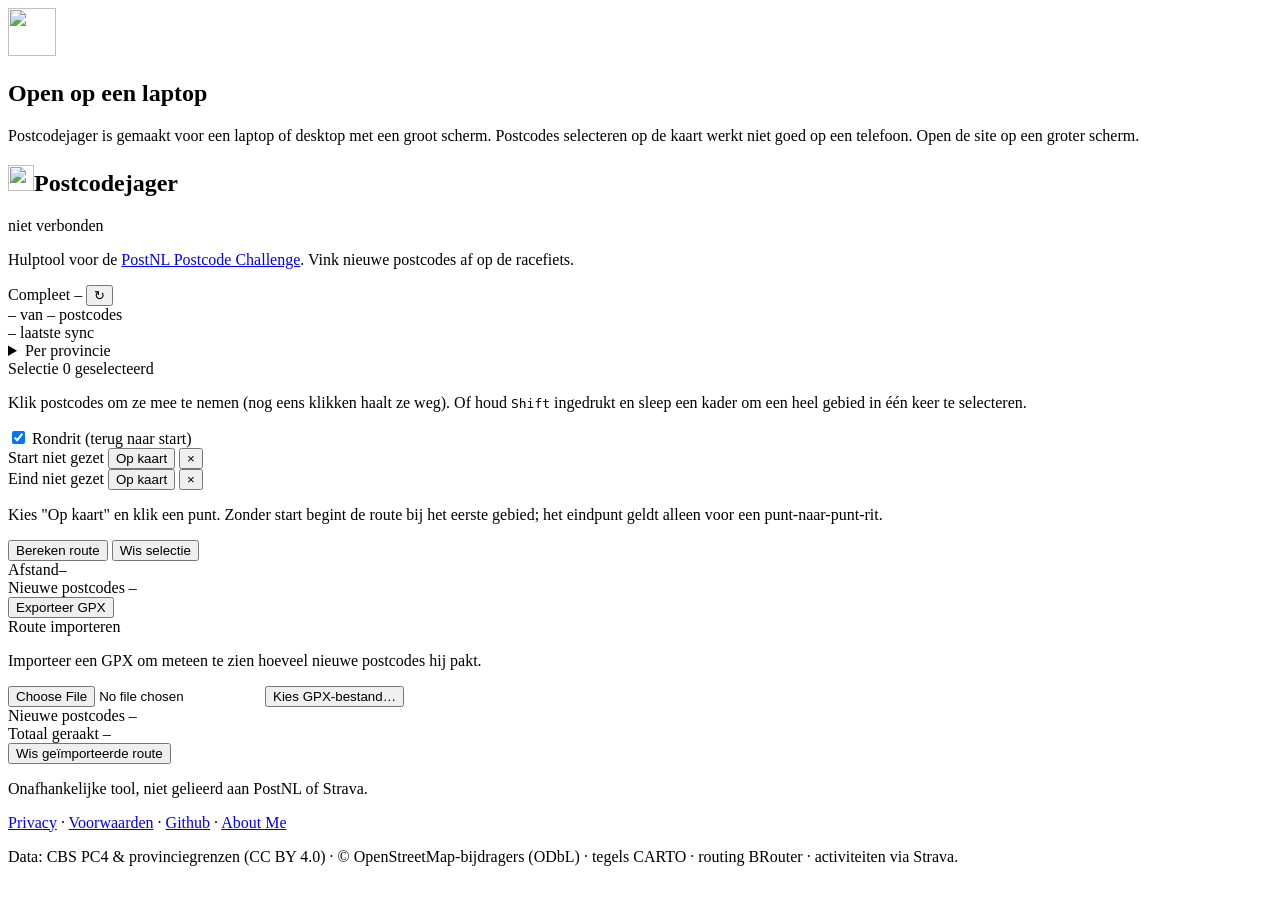
==== src/postcodejager/static/index.html @ c39d2fcb "feat(route): through-routing, settable start/end, and GPX cycling tag Three route-planning and expor" ====
<!doctype html>
<html lang="nl">
  <head>
    <meta charset="utf-8" />
    <meta name="viewport" content="width=device-width, initial-scale=1" />
    <title>Postcodejager</title>
    <meta
      name="description"
      content="Hulptool voor de PostNL Postcode Challenge. Zie welke postcodes je al hebt gereden en plan slim een route langs nieuwe."
    />
    <meta property="og:title" content="Postcodejager" />
    <meta
      property="og:description"
      content="Hulptool voor de PostNL Postcode Challenge. Zie je voortgang en plan routes langs nieuwe postcodes."
    />
    <meta property="og:type" content="website" />
    <meta property="og:url" content="https://postcodejager.nl/" />
    <meta property="og:image" content="https://postcodejager.nl/static/og-image.png" />
    <meta name="twitter:card" content="summary_large_image" />
    <link rel="icon" type="image/svg+xml" href="/static/icon.svg" />
    <link
      rel="stylesheet"
      href="https://unpkg.com/leaflet@1.9.4/dist/leaflet.css"
      integrity="sha256-p4NxAoJBhIIN+hmNHrzRCf9tD/miZyoHS5obTRR9BMY="
      crossorigin=""
    />
    <link rel="stylesheet" href="/static/style.css" />
  </head>
  <body>
    <div id="mobile-warning">
      <div class="mobile-card">
        <img src="/static/icon.svg" width="48" height="48" alt="" />
        <h2>Open op een laptop</h2>
        <p>
          Postcodejager is gemaakt voor een laptop of desktop met een groot
          scherm. Postcodes selecteren op de kaart werkt niet goed op een
          telefoon. Open de site op een groter scherm.
        </p>
      </div>
    </div>

    <aside id="sidebar">
      <header class="brand">
        <div class="brand-top">
          <h1><img class="brand-icon" src="/static/icon.svg" alt="" width="26" height="26" />Postcodejager</h1>
          <span id="conn-status" class="pill pill-off">niet verbonden</span>
        </div>
        <p class="tagline">
          Hulptool voor de
          <a href="https://postcodechallenge.postnl.nl/" target="_blank" rel="noopener">PostNL
          Postcode Challenge</a>. Vink nieuwe postcodes af op de racefiets.
        </p>
      </header>

      <section class="card">
        <div class="row">
          <span class="label">Compleet</span>
          <span class="compleet-head">
            <span id="percent" class="percent">–</span>
            <button id="refresh-btn" class="icon-btn hidden" type="button"
              title="Ritten verversen" aria-label="Ritten verversen">↻</button>
          </span>
        </div>
        <div class="bar"><div id="bar-fill" class="bar-fill"></div></div>
        <div class="stats">
          <div class="stat">
            <span id="collected-count" class="stat-value">–</span>
            <span class="stat-label">van <span id="total-count">–</span> postcodes</span>
          </div>
          <div class="stat">
            <span id="last-sync" class="stat-value-sm">–</span>
            <span class="stat-label">laatste sync</span>
          </div>
        </div>
        <details class="provinces">
          <summary>Per provincie</summary>
          <ul id="prov-list" class="prov-list"></ul>
        </details>
      </section>

      <section class="card">
        <div class="row">
          <span class="label">Selectie</span>
          <span id="sel-count" class="muted" role="status" aria-live="polite">
            0 geselecteerd
          </span>
        </div>
        <p class="hint">
          Klik postcodes om ze mee te nemen (nog eens klikken haalt ze weg). Of
          houd <kbd>Shift</kbd> ingedrukt en sleep een kader om een heel gebied
          in één keer te selecteren.
        </p>
        <div id="sel-list" class="sel-groups" aria-label="Geselecteerde postcodes"></div>
        <div id="impact" class="impact hidden">
          <div class="impact-main"></div>
          <div class="impact-provs"></div>
        </div>
        <label class="checkbox">
          <input id="loop-toggle" type="checkbox" checked />
          Rondrit (terug naar start)
        </label>
        <div class="endpoints" aria-label="Start- en eindpunt">
          <div class="row endpoint">
            <span class="label">Start</span>
            <span id="start-coord" class="muted">niet gezet</span>
            <span class="endpoint-actions">
              <button id="set-start-btn" class="btn btn-ghost btn-sm" type="button" aria-pressed="false">Op kaart</button>
              <button id="clear-start-btn" class="btn btn-ghost btn-sm icon-btn hidden" type="button" aria-label="Startpunt wissen" title="Wissen">×</button>
            </span>
          </div>
          <div class="row endpoint" id="end-row">
            <span class="label">Eind</span>
            <span id="end-coord" class="muted">niet gezet</span>
            <span class="endpoint-actions">
              <button id="set-end-btn" class="btn btn-ghost btn-sm" type="button" aria-pressed="false">Op kaart</button>
              <button id="clear-end-btn" class="btn btn-ghost btn-sm icon-btn hidden" type="button" aria-label="Eindpunt wissen" title="Wissen">×</button>
            </span>
          </div>
          <p class="hint">
            Kies "Op kaart" en klik een punt. Zonder start begint de route bij het
            eerste gebied; het eindpunt geldt alleen voor een punt-naar-punt-rit.
          </p>
        </div>
        <button id="route-btn" class="btn btn-primary" type="button">Bereken route</button>
        <button id="clear-btn" class="btn btn-ghost" type="button">Wis selectie</button>
        <div id="route-result" class="result hidden">
          <div class="row">
            <span class="label">Afstand</span><span id="route-distance">–</span>
          </div>
          <div class="row">
            <span class="label">Nieuwe postcodes</span>
            <span id="route-new" class="pill pill-new">–</span>
          </div>
          <button id="export-btn" class="btn" type="button">Exporteer GPX</button>
        </div>
      </section>

      <section class="card">
        <div class="row">
          <span class="label">Route importeren</span>
        </div>
        <p class="hint">
          Importeer een GPX om meteen te zien hoeveel nieuwe postcodes hij pakt.
        </p>
        <input
          id="gpx-input"
          type="file"
          accept=".gpx,application/gpx+xml"
          class="hidden"
        />
        <button id="import-btn" class="btn" type="button">Kies GPX-bestand…</button>
        <div id="import-result" class="result hidden">
          <div class="row">
            <span class="label">Nieuwe postcodes</span>
            <span id="import-new" class="pill pill-new">–</span>
          </div>
          <div class="row">
            <span class="label">Totaal geraakt</span>
            <span id="import-crossed" class="muted">–</span>
          </div>
          <button id="import-clear" class="btn btn-ghost" type="button">
            Wis geïmporteerde route
          </button>
        </div>
      </section>

      <p id="message" class="message hidden"></p>

      <footer class="attribution">
        <p>Onafhankelijke tool, niet gelieerd aan PostNL of Strava.</p>
        <p>
          <a href="/static/privacy.html">Privacy</a> ·
          <a href="/static/voorwaarden.html">Voorwaarden</a> ·
          <a href="https://github.com/marnickvda/postcodejager" target="_blank" rel="noopener">Github</a> ·
          <a href="https://www.linkedin.com/in/marnickvda" target="_blank" rel="noopener">About Me</a>
        </p>
        <p>
          Data: CBS PC4 &amp; provinciegrenzen (CC BY 4.0) · © OpenStreetMap-bijdragers
          (ODbL) · tegels CARTO · routing BRouter · activiteiten via Strava.
        </p>
      </footer>
    </aside>

    <main id="map"></main>

    <script
      src="https://unpkg.com/leaflet@1.9.4/dist/leaflet.js"
      integrity="sha256-20nQCchB9co0qIjJZRGuk2/Z9VM+kNiyxNV1lvTlZBo="
      crossorigin=""
    ></script>
    <script src="/static/app.js"></script>
  </body>
</html>
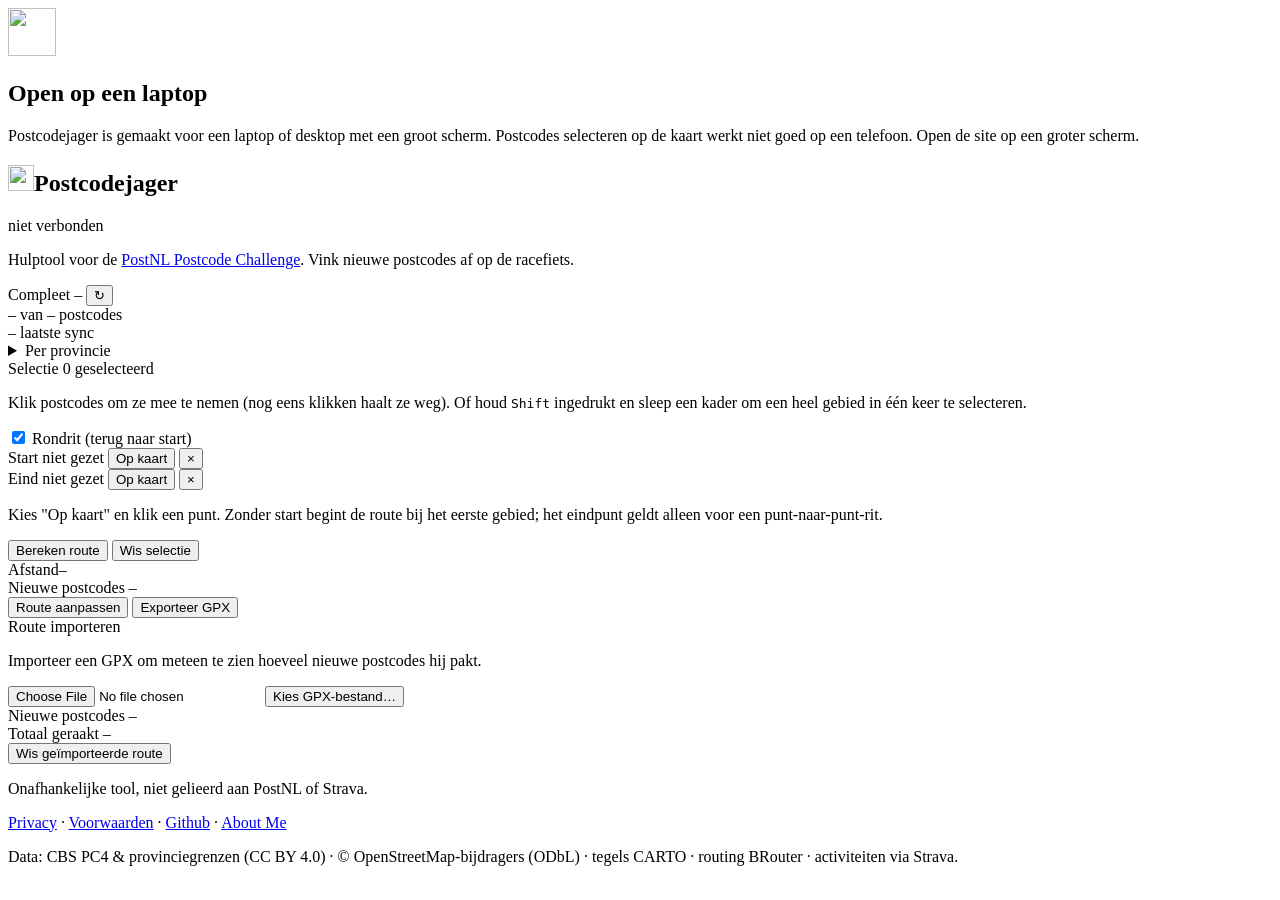
==== commit 98b74591: "feat(route): edit mode with draggable waypoint handles that reroute" ====
--- a/src/postcodejager/static/index.html
+++ b/src/postcodejager/static/index.html
@@ -131,6 +131,7 @@
             <span class="label">Nieuwe postcodes</span>
             <span id="route-new" class="pill pill-new">–</span>
           </div>
+          <button id="edit-btn" class="btn" type="button">Route aanpassen</button>
           <button id="export-btn" class="btn" type="button">Exporteer GPX</button>
         </div>
       </section>
@@ -169,8 +170,8 @@
       <footer class="attribution">
         <p>Onafhankelijke tool, niet gelieerd aan PostNL of Strava.</p>
         <p>
-          <a href="/static/privacy.html">Privacy</a> ·
-          <a href="/static/voorwaarden.html">Voorwaarden</a> ·
+          <a href="/privacy">Privacy</a> ·
+          <a href="/voorwaarden">Voorwaarden</a> ·
           <a href="https://github.com/marnickvda/postcodejager" target="_blank" rel="noopener">Github</a> ·
           <a href="https://www.linkedin.com/in/marnickvda" target="_blank" rel="noopener">About Me</a>
         </p>
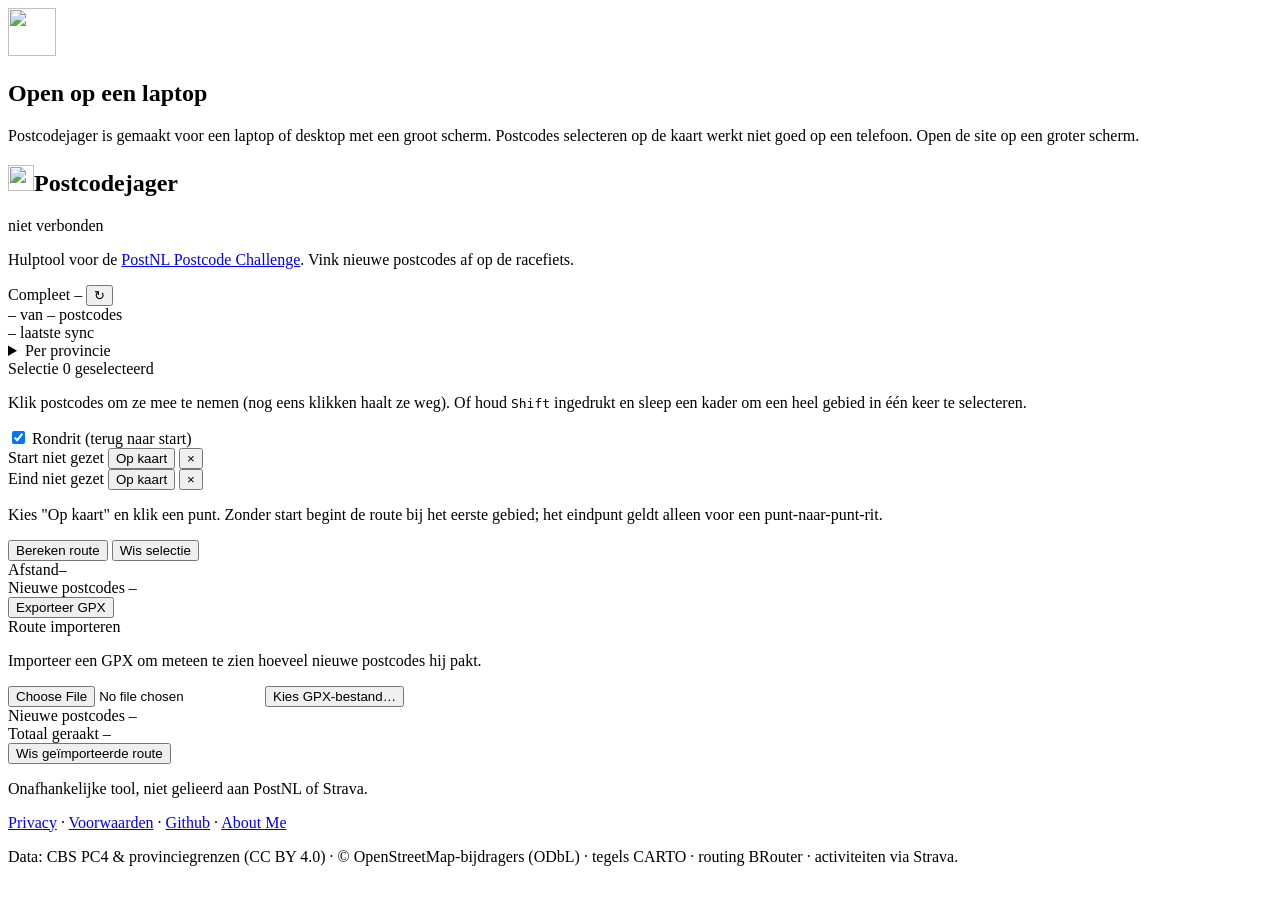
==== commit bd823241: "feat(route): always-on edit handles + keep the route above selected areas Render the computed route " ====
--- a/src/postcodejager/static/index.html
+++ b/src/postcodejager/static/index.html
@@ -131,7 +131,6 @@
             <span class="label">Nieuwe postcodes</span>
             <span id="route-new" class="pill pill-new">–</span>
           </div>
-          <button id="edit-btn" class="btn" type="button">Route aanpassen</button>
           <button id="export-btn" class="btn" type="button">Exporteer GPX</button>
         </div>
       </section>
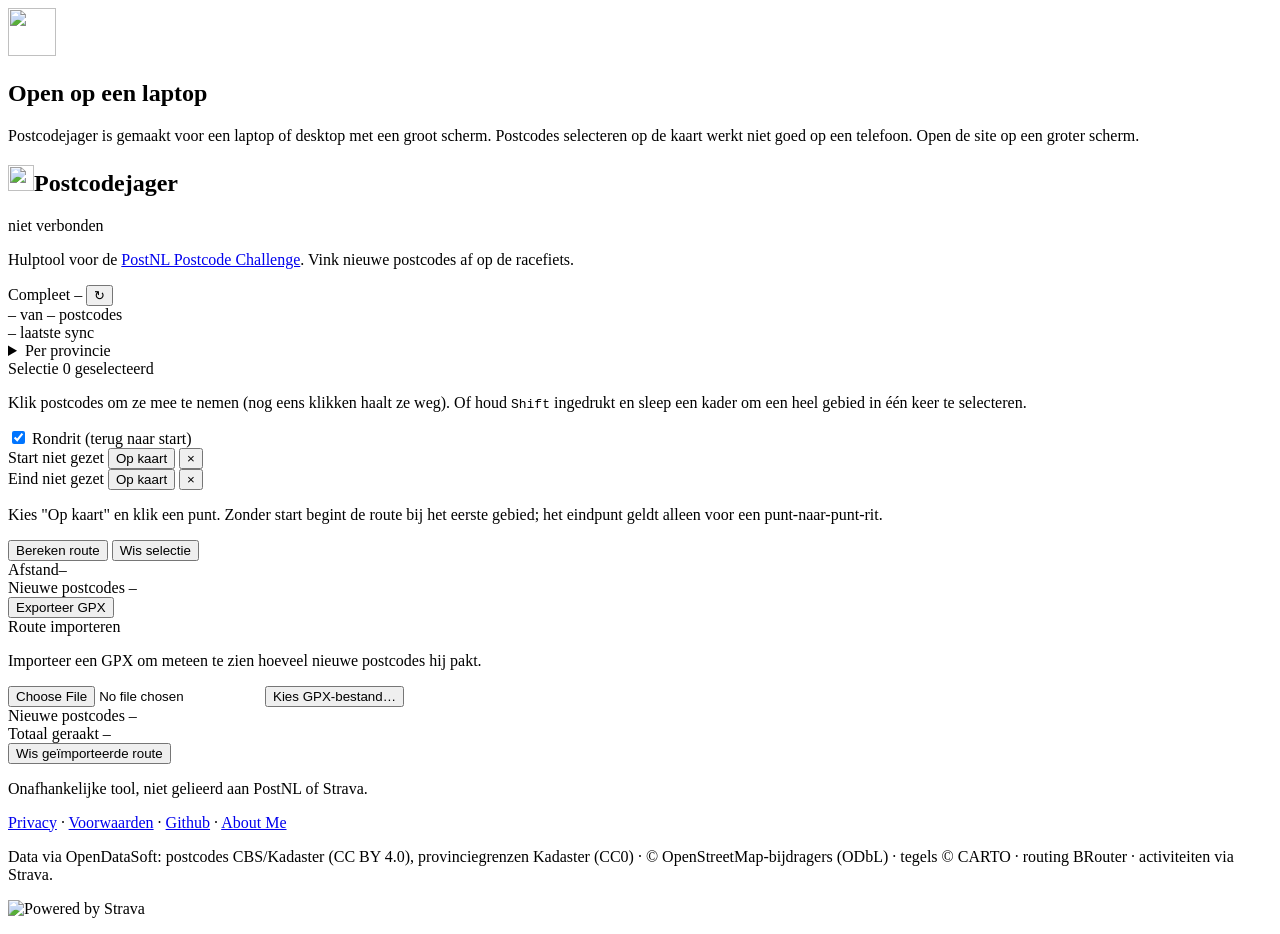
==== commit f7976353: "fix(attribution): correct data-source credits + add Powered by Strava Verified the actual sources: P" ====
--- a/src/postcodejager/static/index.html
+++ b/src/postcodejager/static/index.html
@@ -175,8 +175,12 @@
           <a href="https://www.linkedin.com/in/marnickvda" target="_blank" rel="noopener">About Me</a>
         </p>
         <p>
-          Data: CBS PC4 &amp; provinciegrenzen (CC BY 4.0) · © OpenStreetMap-bijdragers
-          (ODbL) · tegels CARTO · routing BRouter · activiteiten via Strava.
+          Data via OpenDataSoft: postcodes CBS/Kadaster (CC BY 4.0),
+          provinciegrenzen Kadaster (CC0) · © OpenStreetMap-bijdragers (ODbL) ·
+          tegels © CARTO · routing BRouter · activiteiten via Strava.
+        </p>
+        <p class="powered-by-strava">
+          <img src="/static/strava-powered.svg" alt="Powered by Strava" />
         </p>
       </footer>
     </aside>
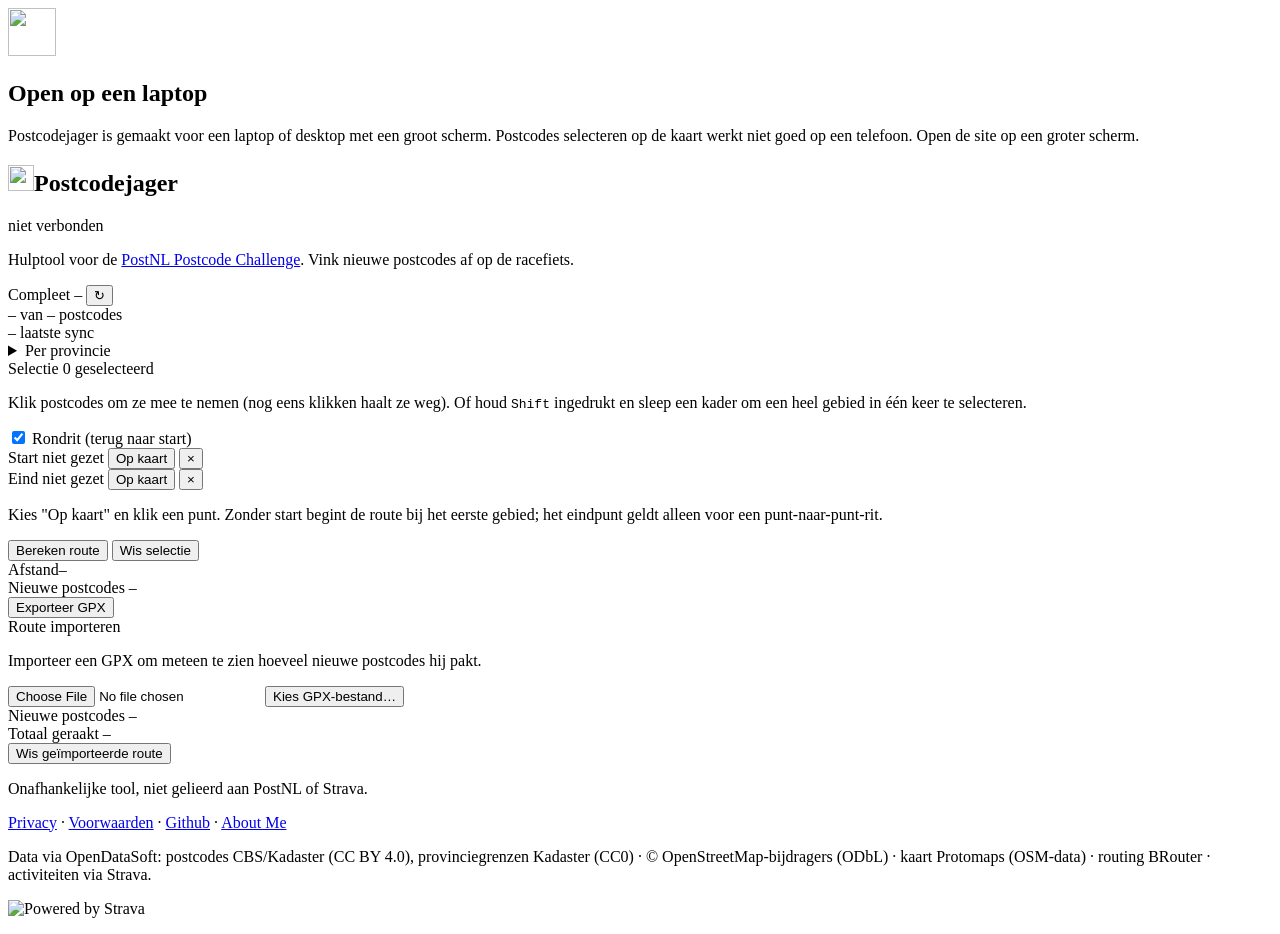
==== commit 83d3fa74: "docs(attribution): credit Protomaps + OpenStreetMap, drop CARTO" ====
--- a/src/postcodejager/static/index.html
+++ b/src/postcodejager/static/index.html
@@ -177,7 +177,7 @@
         <p>
           Data via OpenDataSoft: postcodes CBS/Kadaster (CC BY 4.0),
           provinciegrenzen Kadaster (CC0) · © OpenStreetMap-bijdragers (ODbL) ·
-          tegels © CARTO · routing BRouter · activiteiten via Strava.
+          kaart Protomaps (OSM-data) · routing BRouter · activiteiten via Strava.
         </p>
         <p class="powered-by-strava">
           <img src="/static/strava-powered.svg" alt="Powered by Strava" />
@@ -192,6 +192,11 @@
       integrity="sha256-20nQCchB9co0qIjJZRGuk2/Z9VM+kNiyxNV1lvTlZBo="
       crossorigin=""
     ></script>
+    <script
+      src="https://unpkg.com/protomaps-leaflet@5.0.0/dist/protomaps-leaflet.js"
+      integrity="sha384-eZFJFKedb3H/4uNkO6VM57mfLzucKk0AYkEf/QASDhHmG9MhH5bT8cYRAo3yKxXP"
+      crossorigin="anonymous"
+    ></script>
     <script src="/static/app.js"></script>
   </body>
 </html>
